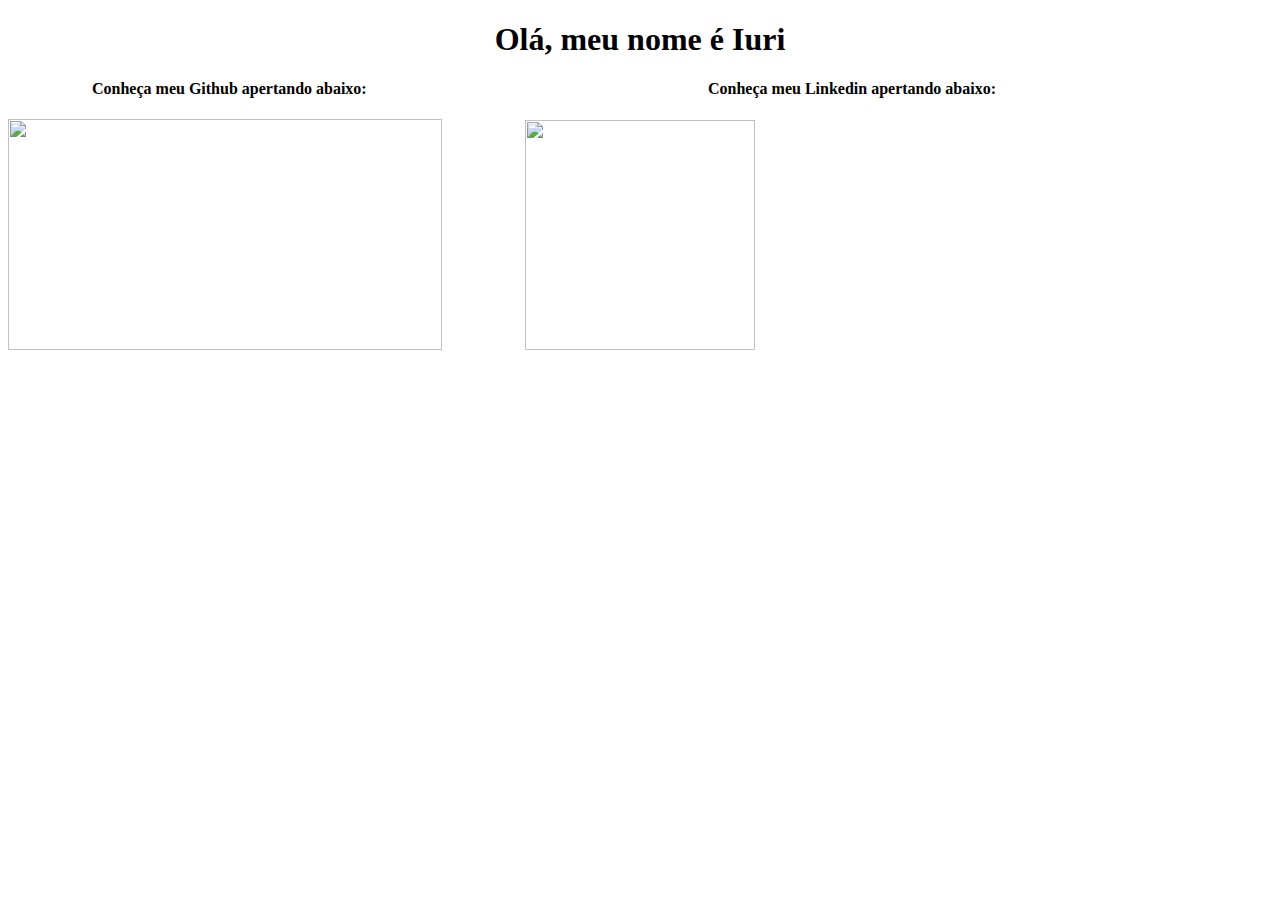
==== index.html @ e27dbf46 "Create index.html" ====
<!DOCTYPE html>
<html lang="en">    
<head>
    <link rel="icon" type="image/png" href="https://cdn-icons-png.flaticon.com/512/2291/2291988.png"/>
    <title>Site do Iuri</title>
</head>  
<body>
<h1><center>Olá, meu nome é Iuri</center></h1>
<h4><p align=left: style="margin: 0px 0px 0px 84px;">Conheça meu Github apertando abaixo:</p></h4>
<a href="https://github.com/iurijampa" target="_blank">
    <p align=left><img width="434" height="231" src="https://1000logos.net/wp-content/uploads/2021/05/GitHub-logo.png"/></a>
        <h4><p align=center: style="margin: -295px 0px 0px 700px;">Conheça meu Linkedin apertando abaixo:</p></h4>
<a href="https://github.com/iurijampa" target="_blank">
    <p align=center><img width="230" height="230" src="https://upload.wikimedia.org/wikipedia/commons/thumb/e/e9/Linkedin_icon.svg/800px-Linkedin_icon.svg.png"/></a>

</body>
</html>
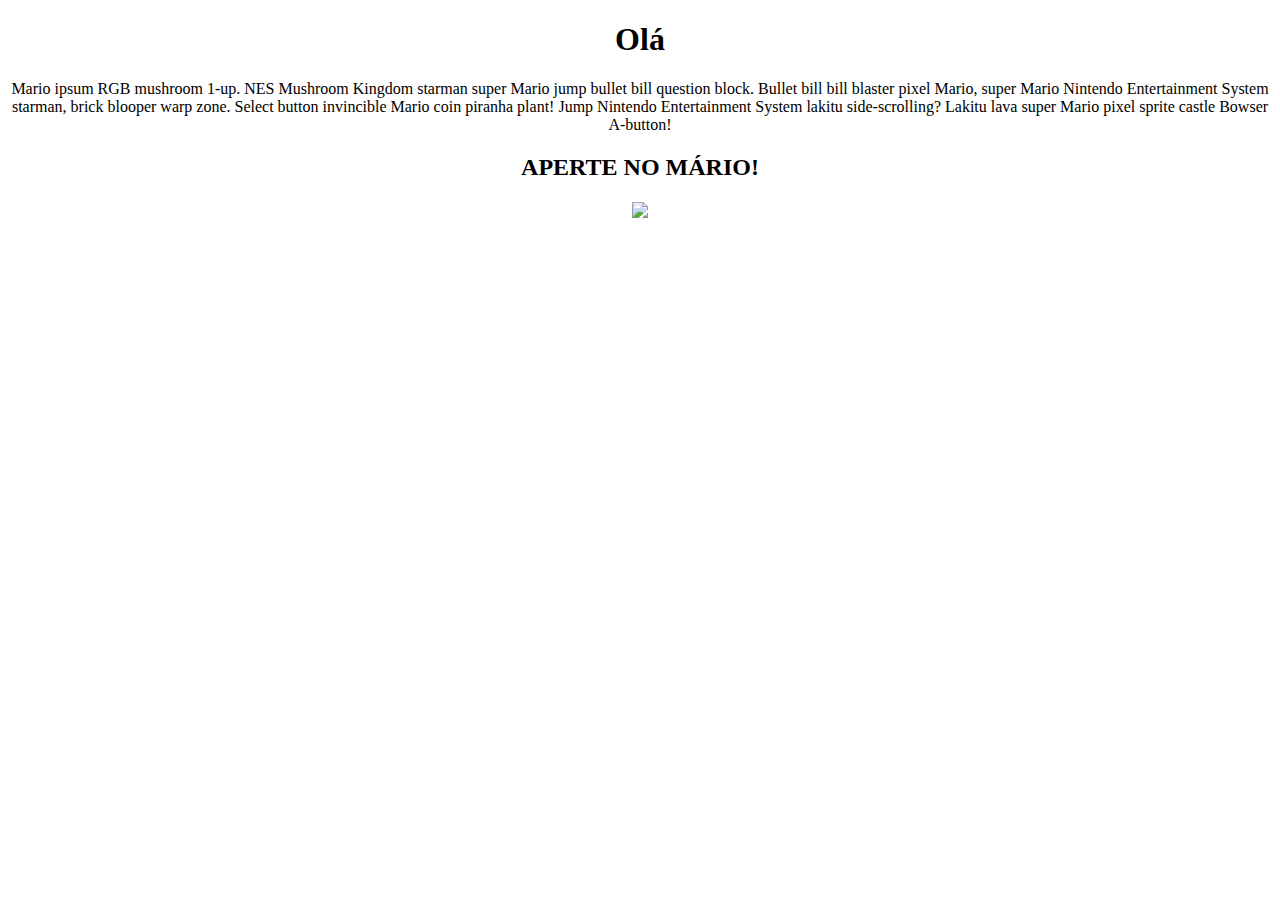
==== commit b8d9042a: "Rename index2.html to index.html" ====
--- a/index.html
+++ b/index.html
@@ -1,17 +1,37 @@
-<!DOCTYPE html>
-<html lang="en">    
-<head>
-    <link rel="icon" type="image/png" href="https://cdn-icons-png.flaticon.com/512/2291/2291988.png"/>
-    <title>Site do Iuri</title>
-</head>  
-<body>
-<h1><center>Olá, meu nome é Iuri</center></h1>
-<h4><p align=left: style="margin: 0px 0px 0px 84px;">Conheça meu Github apertando abaixo:</p></h4>
-<a href="https://github.com/iurijampa" target="_blank">
-    <p align=left><img width="434" height="231" src="https://1000logos.net/wp-content/uploads/2021/05/GitHub-logo.png"/></a>
-        <h4><p align=center: style="margin: -295px 0px 0px 700px;">Conheça meu Linkedin apertando abaixo:</p></h4>
-<a href="https://github.com/iurijampa" target="_blank">
-    <p align=center><img width="230" height="230" src="https://upload.wikimedia.org/wikipedia/commons/thumb/e/e9/Linkedin_icon.svg/800px-Linkedin_icon.svg.png"/></a>
-
-</body>
-</html>
+<!DOCTYPE html>
+<html lang="pt_BR">
+<head>
+    <link rel="icon" type="image/png" href="https://cdn-icons-png.flaticon.com/512/2291/2291988.png"/>
+    <meta charset="UTF-8">
+    <meta http-equiv="X-UA-Compatible" content="IE=edge"
+    <meta name="viewport" content="width=device-width, initial-scale=1.0">
+    <title>Html Melhorado</title>
+</style>
+</head>
+
+<body>
+    <h1></color><center>Olá</center></h1>
+    <p><center>Mario ipsum RGB mushroom 1-up. 
+        NES Mushroom Kingdom starman super Mario 
+        jump bullet bill question block. Bullet 
+        bill bill blaster pixel Mario, super Mario 
+        Nintendo Entertainment System starman, brick 
+        blooper warp zone. Select button invincible
+         Mario coin piranha plant! Jump Nintendo 
+         Entertainment System lakitu side-scrolling? 
+         Lakitu lava super Mario pixel sprite castle Bowser A-button!
+    </center></p>
+        <h2><center>APERTE NO MÁRIO!</center></h2>
+        <h3> <center><img onclick="Evento()" src="https://i.gifer.com/origin/01/01d0e306b2110cc78690210e92c65eae_w200.gif"
+            onMouseOver="this.src='https://media.tenor.com/zBCV4XSEWQ0AAAAM/luigi-evillaugh.gif';"
+             <img onMouseOut="this.src='https://i.gifer.com/origin/01/01d0e306b2110cc78690210e92c65eae_w200.gif';"/>
+
+            <script>
+                function Evento(){
+                    alert ('Não consegue né Moisés')
+                }
+            </script> 
+        
+        </h2>
+</body>
+</html>
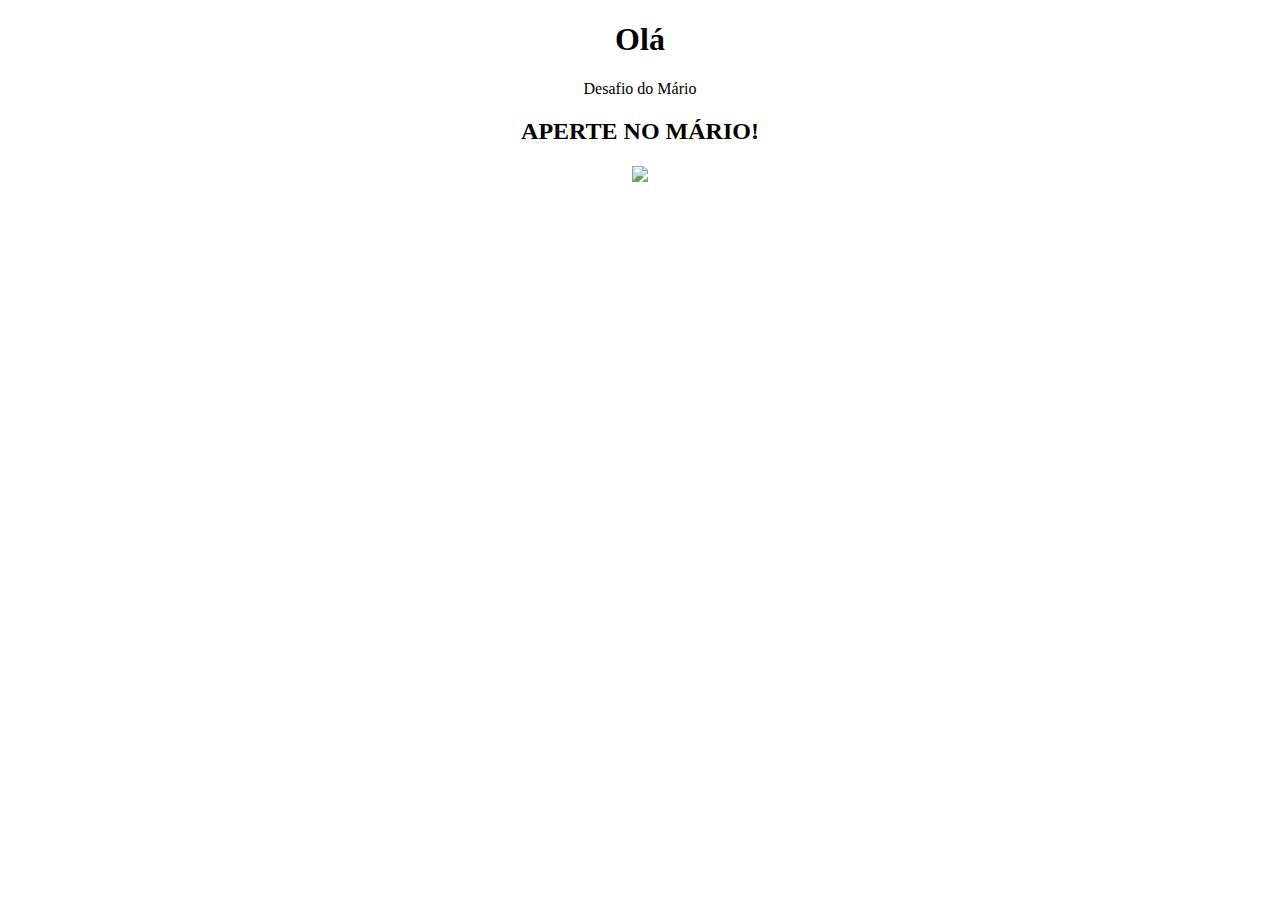
==== commit 479f9792: "test" ====
--- a/index.html
+++ b/index.html
@@ -11,15 +11,7 @@
 
 <body>
     <h1></color><center>Olá</center></h1>
-    <p><center>Mario ipsum RGB mushroom 1-up. 
-        NES Mushroom Kingdom starman super Mario 
-        jump bullet bill question block. Bullet 
-        bill bill blaster pixel Mario, super Mario 
-        Nintendo Entertainment System starman, brick 
-        blooper warp zone. Select button invincible
-         Mario coin piranha plant! Jump Nintendo 
-         Entertainment System lakitu side-scrolling? 
-         Lakitu lava super Mario pixel sprite castle Bowser A-button!
+    <p><center>Desafio do Mário
     </center></p>
         <h2><center>APERTE NO MÁRIO!</center></h2>
         <h3> <center><img onclick="Evento()" src="https://i.gifer.com/origin/01/01d0e306b2110cc78690210e92c65eae_w200.gif"
